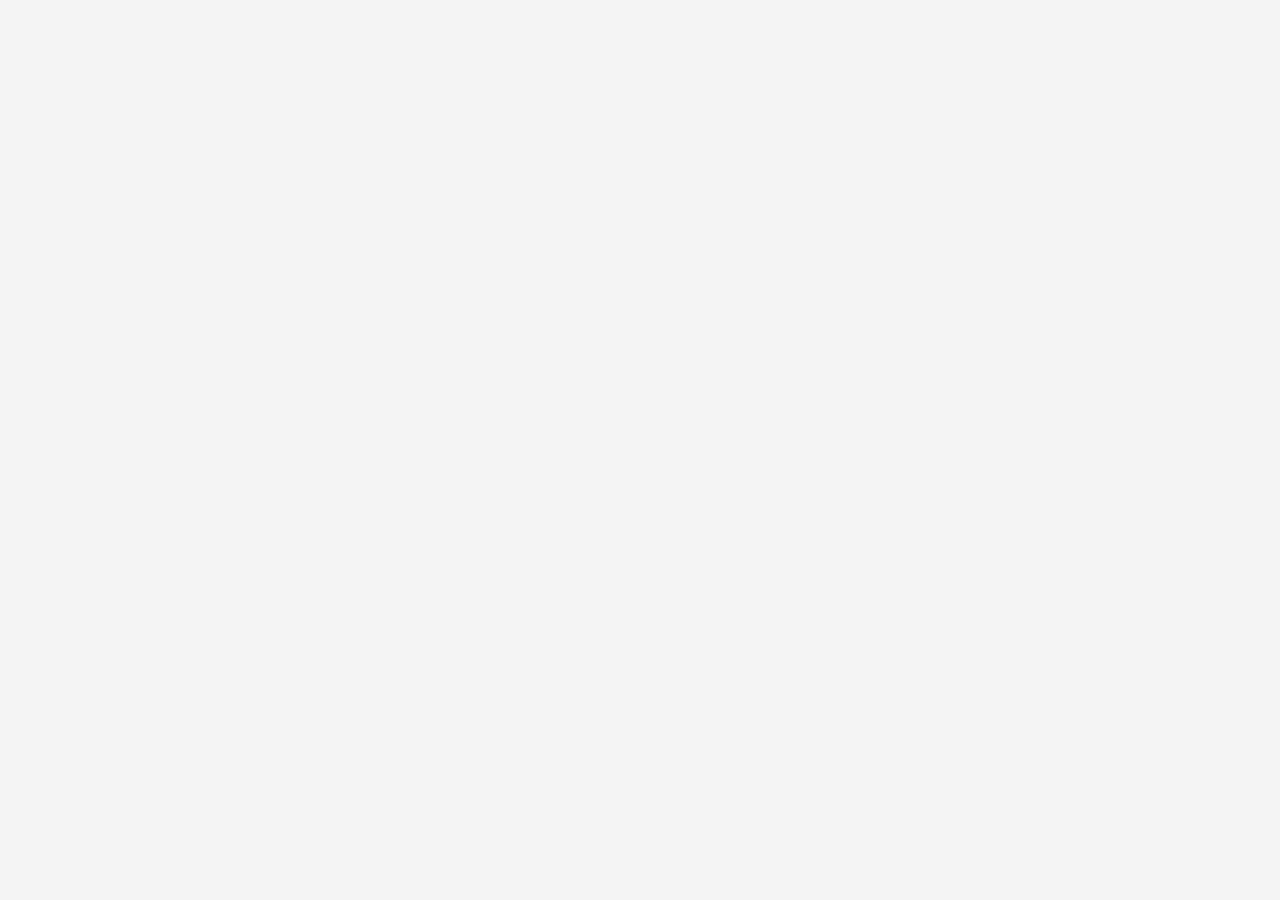
==== product-details.html @ 648b5da8 "Product Page designs added and details page created" ====
<!DOCTYPE html>
<html lang="en">
<head>
    <meta charset="UTF-8">
    <meta name="viewport" content="width=device-width, initial-scale=1.0">
    <title>Product Details</title>
    <link rel="stylesheet" href="style.css">
</head>
<body>
    <div id="productDetails" class="product-details"></div>

    <script src="product-details.js"></script>
</body>
</html>
---- style.css ----
body {
    font-family: 'Arial', sans-serif;
    margin: 0;
    padding: 20px;
    background-color: #f4f4f4;
}

.product-list {
    display: flex;
    flex-wrap: wrap;
    justify-content: space-around;
}

.product-card {
    background-color: #fff;
    box-shadow: 0 4px 8px rgba(0, 0, 0, 0.1);
    margin: 15px;
    padding: 20px;
    width: 250px;
    text-align: center;
    transition: transform 0.2s ease-in-out;
}

.product-card:hover {
    transform: scale(1.05);
}

.product-card img {
    max-width: 100%;
    height: auto;
    margin-bottom: 10px;
}

.product-card h3 {
    font-size: 1.2em;
    margin-bottom: 10px;
}

.product-card p {
    margin: 8px 0;
    color: #555;
}

.product-card .price {
    font-weight: bold;
    color: #27ae60;
}
.product-details-container {
    background-color: #fff;
    box-shadow: 0 4px 8px rgba(0, 0, 0, 0.1);
    margin: 20px auto;
    padding: 20px;
    width: 70%;
    max-width: 800px;
}

.product-details-header {
    display: flex;
    justify-content: space-between;
    align-items: center;
}

.product-details-header img {
    max-width: 100%;
    height: auto;
}

.product-details-info {
    flex: 1;
    margin-left: 20px;
}

.price {
    font-weight: bold;
    color: #27ae60;
}

.product-details-gallery {
    margin-top: 20px;
}

.gallery-container {
    display: flex;
    flex-wrap: wrap;
    gap: 10px;
}

.gallery-container img {
    max-width: 100%;
    height: auto;
    border: 1px solid #ddd;
    box-shadow: 0 4px 8px rgba(0, 0, 0, 0.1);
    transition: transform 0.2s ease-in-out;
}

.gallery-container img:hover {
    transform: scale(1.1);
}

a {
    display: block;
    margin-top: 20px;
    color: #3498db;
    text-decoration: none;
    font-weight: bold;
}

a:hover {
    text-decoration: underline;
}
.product-details-body {
    margin-top: 20px;
}

.product-details-body h3 {
    color: #333;
}

.product-details-body p {
    color: #555;
    line-height: 1.6;
}
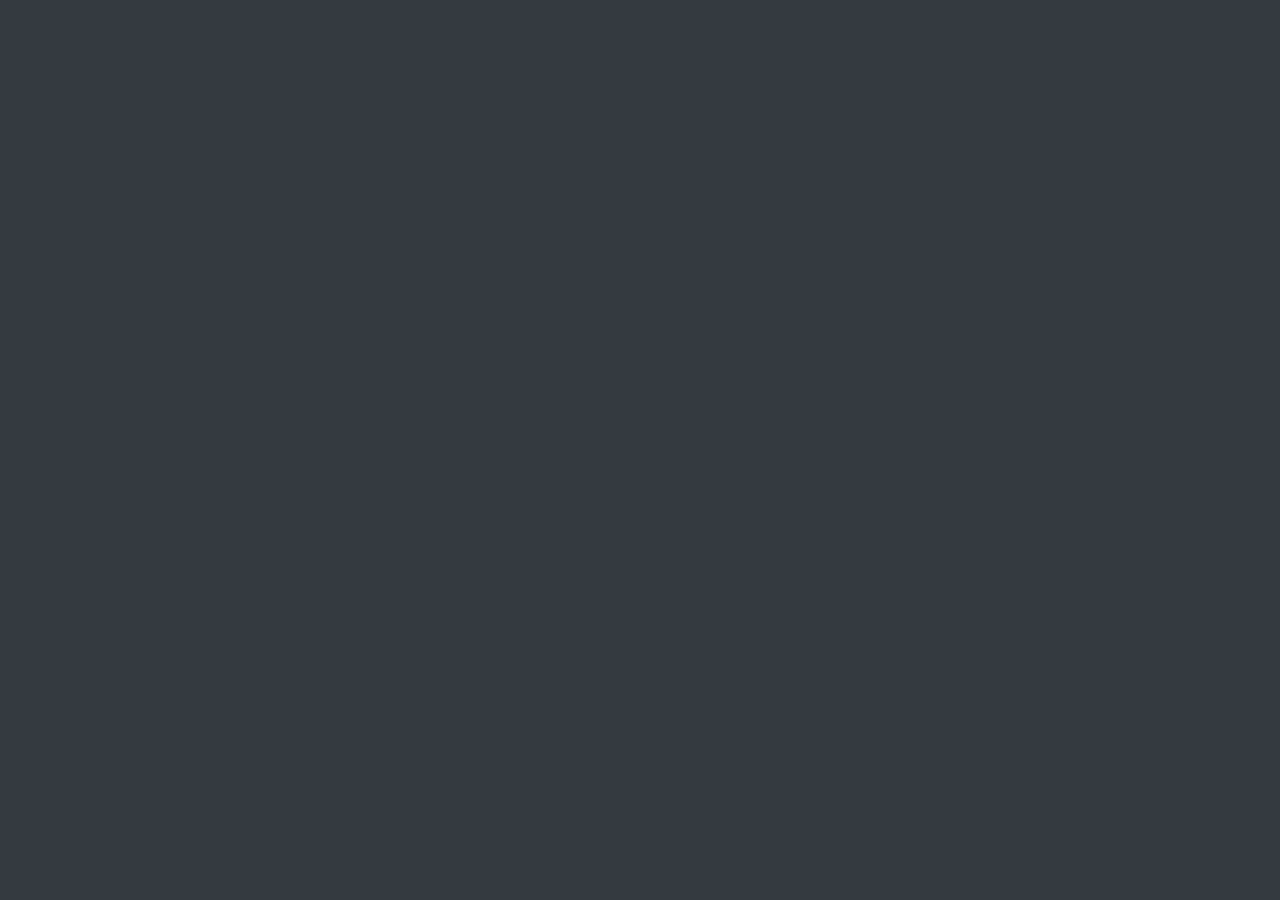
==== commit d2cf71aa: "Pagination added" ====
--- a/product-details.html
+++ b/product-details.html
@@ -3,7 +3,7 @@
 <head>
     <meta charset="UTF-8">
     <meta name="viewport" content="width=device-width, initial-scale=1.0">
-    <title>Product Details</title>
+    <title>Details</title>
     <link rel="stylesheet" href="style.css">
 </head>
 <body>
--- a/style.css
+++ b/style.css
@@ -1,23 +1,69 @@
 body {
-    font-family: 'Arial', sans-serif;
+    font-family: 'Roboto', sans-serif;
     margin: 0;
     padding: 20px;
-    background-color: #f4f4f4;
+    background-color: #343a40; 
+    color: #fff; 
+}
+
+header {
+    background-color: #212529; 
+    padding: 15px;
+    box-shadow: 0 4px 8px rgba(0, 0, 0, 0.1);
+    margin-bottom: 20px;
+    display: flex;
+    justify-content: space-between;
+    align-items: center;
+}
+
+#searchInput, #categoryFilter {
+    padding: 10px;
+    margin-right: 10px;
+    border: none;
+    border-radius: 5px;
+    font-size: 14px;
+    background-color: #495057; 
+    color: #fff; 
+}
+
+#searchInput {
+    width: 200px;
+}
+
+#categoryFilter {
+    background-color: #495057; 
+}
+
+#categoryFilter:hover {
+    cursor: pointer;
+    background-color: #6c757d; 
+}
+
+#categoryFilter option {
+    background-color: #495057;
+    color: #fff;
+}
+
+#categoryFilter option:hover {
+    background-color: #6c757d; 
 }
 
 .product-list {
     display: flex;
     flex-wrap: wrap;
     justify-content: space-around;
+    gap: 20px;
 }
 
 .product-card {
-    background-color: #fff;
-    box-shadow: 0 4px 8px rgba(0, 0, 0, 0.1);
-    margin: 15px;
+    background-color: #495057; 
+    box-shadow: 0 8px 16px rgba(0, 0, 0, 0.1);
     padding: 20px;
-    width: 250px;
+    flex: 0 1 300px;
     text-align: center;
+    display: flex;
+    flex-direction: column;
+    align-items: baseline;
     transition: transform 0.2s ease-in-out;
 }
 
@@ -27,31 +73,61 @@
 
 .product-card img {
     max-width: 100%;
-    height: auto;
+    max-height: 150px;
     margin-bottom: 10px;
 }
 
 .product-card h3 {
     font-size: 1.2em;
     margin-bottom: 10px;
+    color: #fff; 
 }
 
 .product-card p {
     margin: 8px 0;
-    color: #555;
+    color: #ced4da; 
 }
 
 .product-card .price {
     font-weight: bold;
-    color: #27ae60;
+    color: #28a745;
 }
+
+
+.pagination {
+    display: flex;
+    justify-content: center;
+    margin-top: 20px;
+}
+
+.pagination button {
+    background-color: #343a40;
+    color: #fff;
+    border: 1px solid #343a40;
+    padding: 8px 12px;
+    margin: 0 5px;
+    cursor: pointer;
+    transition: background-color 0.3s, color 0.3s;
+}
+
+.pagination button:hover {
+    background-color: #007bff;
+    color: #fff;
+}
+
+.pagination button.active {
+    background-color: #007bff;
+    color: #fff;
+}
+
 .product-details-container {
-    background-color: #fff;
+    background-color: #495057;
     box-shadow: 0 4px 8px rgba(0, 0, 0, 0.1);
     margin: 20px auto;
     padding: 20px;
     width: 70%;
     max-width: 800px;
+    color: #fff; 
 }
 
 .product-details-header {
@@ -72,7 +148,7 @@
 
 .price {
     font-weight: bold;
-    color: #27ae60;
+    color: #28a745;
 }
 
 .product-details-gallery {
@@ -88,7 +164,7 @@
 .gallery-container img {
     max-width: 100%;
     height: auto;
-    border: 1px solid #ddd;
+    border: 1px solid #dee2e6;
     box-shadow: 0 4px 8px rgba(0, 0, 0, 0.1);
     transition: transform 0.2s ease-in-out;
 }
@@ -98,25 +174,24 @@
 }
 
 a {
-    display: block;
-    margin-top: 20px;
-    color: #3498db;
+    font-weight: bold;
+    color: #fff;
     text-decoration: none;
-    font-weight: bold;
 }
 
 a:hover {
     text-decoration: underline;
 }
+
 .product-details-body {
     margin-top: 20px;
 }
 
 .product-details-body h3 {
-    color: #333;
+    color: #fff;
 }
 
 .product-details-body p {
-    color: #555;
+    color: #ced4da;
     line-height: 1.6;
-}+}
